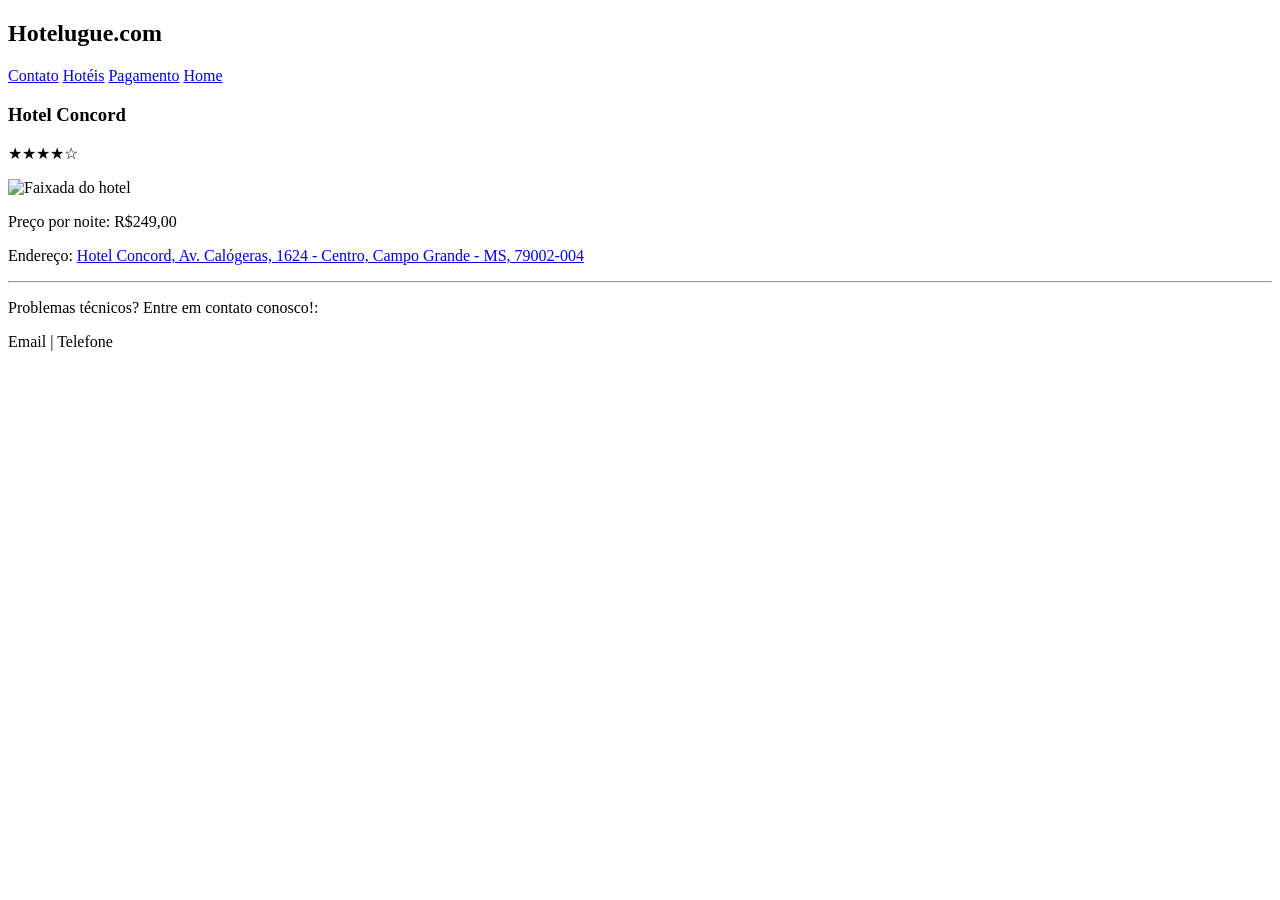
==== views/hoteis.html @ e2059a26 "commit inicial" ====
<!DOCTYPE html>
<html lang="pt-br">
<head>
    <meta charset="UTF-8">
    <meta name="viewport" content="width=device-width, initial-scale=1.0">
    <title>Hoteis</title>
    <link rel="stylesheet" href="../css/style.css">
</head>
<body>
    <header>
    <nav>
        <h1>Hotelugue.com</h1>
        <a href="contato.html">Contato</a>
        <a href="hoteis.html">Hotéis</a>
        <a href="pagamento.html">Pagamento</a>
        <a href="../index.html">Home</a>
    </nav>
    </header>
    <div>
        <h3>Hotel Concord</h3>
        <p>&#9733&#9733&#9733&#9733&#9734</p>
        <img src="https://lh3.googleusercontent.com/gps-cs-s/AHRPTWkRkZsYcTtvt7DesO3JlQYDKh_SHsoTi22NgAbR7RAvR5SbEFWG0rGHn4a88H-nnoPmmPjXuvENxhSe4_0ldBj6DUCmXKA34zvBQN_7Y7DAZVdxEc639xW_ZermymHLBdH3pNu6nRnpMKtP=s680-w680-h510-rw" height="264px" width="400px" alt="Faixada do hotel">
        <p>Preço por noite: R$249,00</p>
        <p>Endereço: <a href="https://www.google.com/maps/dir//Hotel+Concord,+Av.+Cal%C3%B3geras,+1624+-+Centro,+Campo+Grande+-+MS,+79002-004/@-20.471157,-54.6825982,13z/data=!4m8!4m7!1m0!1m5!1m1!1s0x9486e604c42e2e1f:0x54a6992da8935ded!2m2!1d-54.6182081!2d-20.4680535?entry=ttu&g_ep=EgoyMDI2MDkxNi4wIKXMDSoASAFQAw%3D%3D">Hotel Concord, Av. Calógeras, 1624 - Centro, Campo Grande - MS, 79002-004</a></p>
    </div>
    <!--<p>&#9734</p> Estrela vazia-->
    <!--<p>&#9733</p> Estrela cheia-->

    <hr>
    <footer>
        <p>Problemas técnicos? Entre em contato conosco!:</p>
        <p>Email | Telefone</p>
    </footer>
</body>
</html>
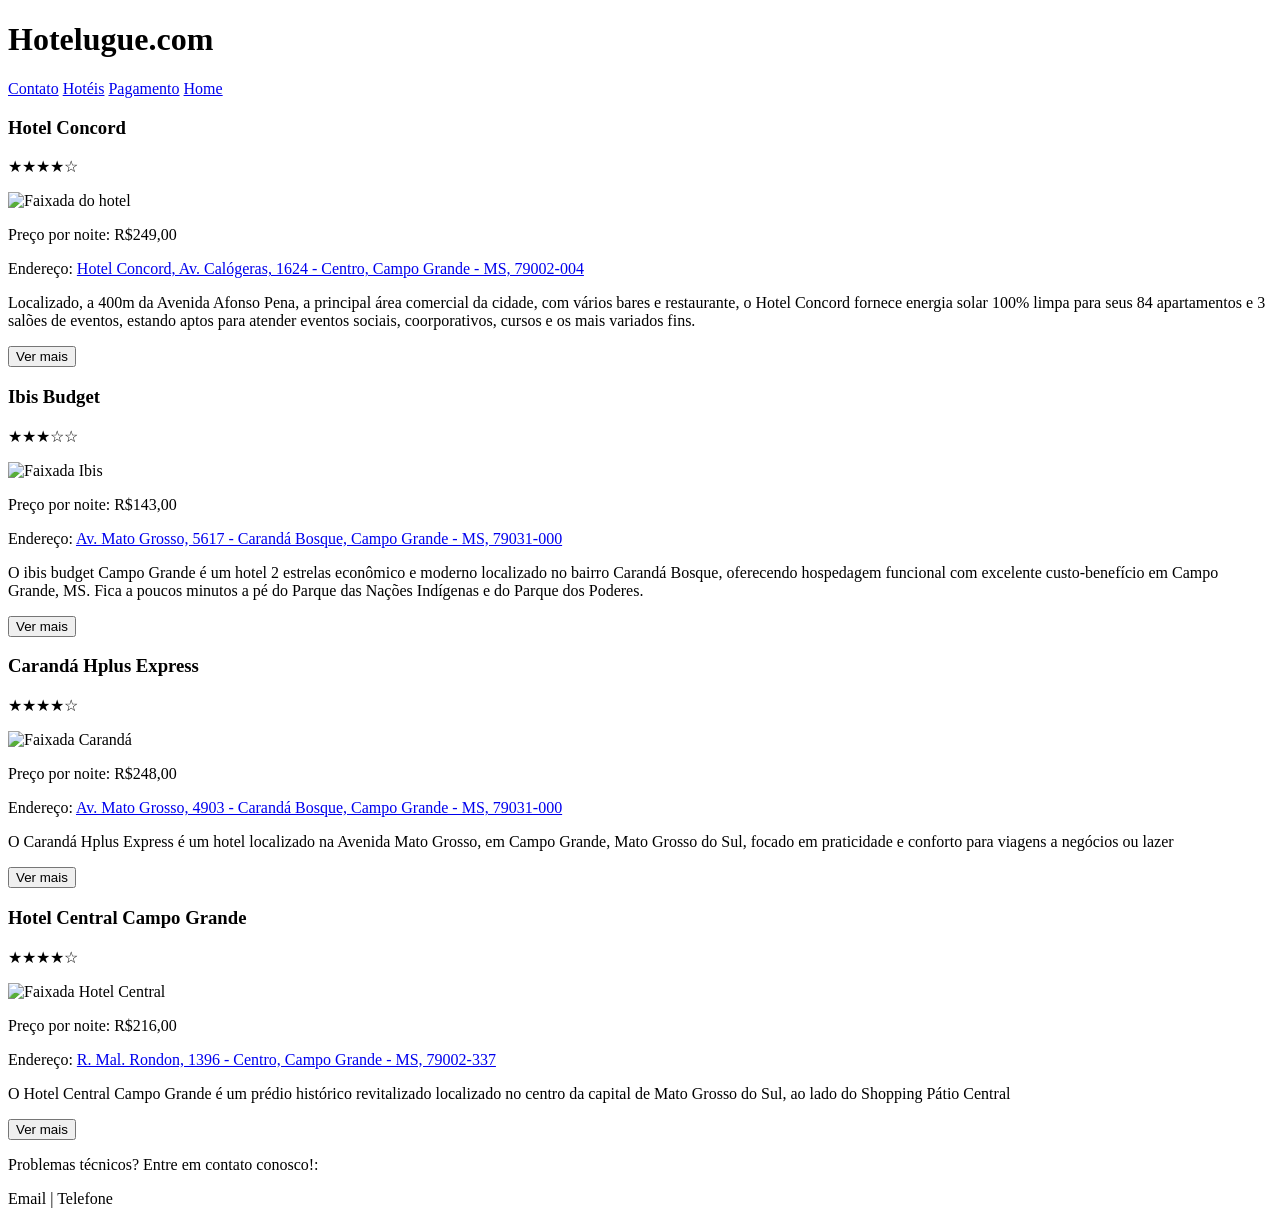
==== commit 0010c69e: "Ajustes simples" ====
--- a/views/hoteis.html
+++ b/views/hoteis.html
@@ -3,33 +3,65 @@
 <head>
     <meta charset="UTF-8">
     <meta name="viewport" content="width=device-width, initial-scale=1.0">
-    <title>Hoteis</title>
+    <title>Hotéis</title>
     <link rel="stylesheet" href="../css/style.css">
 </head>
 <body>
     <header>
-    <nav>
         <h1>Hotelugue.com</h1>
-        <a href="contato.html">Contato</a>
-        <a href="hoteis.html">Hotéis</a>
-        <a href="pagamento.html">Pagamento</a>
-        <a href="../index.html">Home</a>
-    </nav>
+        <nav>
+            <a href="contato.html">Contato</a>
+            <a href="hoteis.html">Hotéis</a>
+            <a href="pagamento.html">Pagamento</a>
+            <a href="../index.html">Home</a>
+        </nav>
     </header>
-    <div>
-        <h3>Hotel Concord</h3>
-        <p>&#9733&#9733&#9733&#9733&#9734</p>
-        <img src="https://lh3.googleusercontent.com/gps-cs-s/AHRPTWkRkZsYcTtvt7DesO3JlQYDKh_SHsoTi22NgAbR7RAvR5SbEFWG0rGHn4a88H-nnoPmmPjXuvENxhSe4_0ldBj6DUCmXKA34zvBQN_7Y7DAZVdxEc639xW_ZermymHLBdH3pNu6nRnpMKtP=s680-w680-h510-rw" height="264px" width="400px" alt="Faixada do hotel">
-        <p>Preço por noite: R$249,00</p>
-        <p>Endereço: <a href="https://www.google.com/maps/dir//Hotel+Concord,+Av.+Cal%C3%B3geras,+1624+-+Centro,+Campo+Grande+-+MS,+79002-004/@-20.471157,-54.6825982,13z/data=!4m8!4m7!1m0!1m5!1m1!1s0x9486e604c42e2e1f:0x54a6992da8935ded!2m2!1d-54.6182081!2d-20.4680535?entry=ttu&g_ep=EgoyMDI2MDkxNi4wIKXMDSoASAFQAw%3D%3D">Hotel Concord, Av. Calógeras, 1624 - Centro, Campo Grande - MS, 79002-004</a></p>
-    </div>
-    <!--<p>&#9734</p> Estrela vazia-->
-    <!--<p>&#9733</p> Estrela cheia-->
-
-    <hr>
+    <main>
+        <article>
+            <h3>Hotel Concord</h3>
+            <p>&#9733&#9733&#9733&#9733&#9734</p>
+            <img src="https://lh3.googleusercontent.com/gps-cs-s/AHRPTWkRkZsYcTtvt7DesO3JlQYDKh_SHsoTi22NgAbR7RAvR5SbEFWG0rGHn4a88H-nnoPmmPjXuvENxhSe4_0ldBj6DUCmXKA34zvBQN_7Y7DAZVdxEc639xW_ZermymHLBdH3pNu6nRnpMKtP=s680-w680-h510-rw" alt="Faixada do hotel">
+            <p>Preço por noite: R$249,00</p>
+            <p>Endereço: <a href="https://www.google.com/maps/dir//Hotel+Concord,+Av.+Cal%C3%B3geras,+1624+-+Centro,+Campo+Grande+-+MS,+79002-004/@-20.471157,-54.6825982,13z/data=!4m8!4m7!1m0!1m5!1m1!1s0x9486e604c42e2e1f:0x54a6992da8935ded!2m2!1d-54.6182081!2d-20.4680535?entry=ttu&g_ep=EgoyMDI2MDkxNi4wIKXMDSoASAFQAw%3D%3D">Hotel Concord, Av. Calógeras, 1624 - Centro, Campo Grande - MS, 79002-004</a></p>
+            <p>Localizado, a 400m da Avenida Afonso Pena, a principal área comercial da cidade, com vários bares e restaurante, o Hotel Concord fornece energia solar 100% limpa para seus 84 apartamentos e 3 salões de eventos, estando aptos para atender eventos sociais, coorporativos, cursos e os mais variados fins.</p>
+            <button>Ver mais</button>
+        </article>
+    
+        <article>
+            <h3>Ibis Budget</h3>
+            <p>&#9733&#9733&#9733&#9734&#9734</p>
+            <img src="https://cf.bstatic.com/xdata/images/hotel/max1024x768/914552165.jpg?k=deed5a00986921736ca49efbe95563da5acc8c04b783f75c8e98f58fa2e1eb73&o=" alt="Faixada Ibis">
+            <p>Preço por noite: R$143,00</p>
+            <p>Endereço: <a href="https://www.google.com/maps/place/Ibis+Budget+Campo+Grande/@-20.4467424,-54.5674689,17z/data=!3m1!4b1!4m9!3m8!1s0x9486e8e26a7def01:0x2565e09da48d82ad!5m2!4m1!1i2!8m2!3d-20.4467424!4d-54.5674689!16s%2Fg%2F1q6cm3mrq?entry=ttu&g_ep=EgoyMDI2MDkxNi4wIKXMDSoASAFQAw%3D%3D">Av. Mato Grosso, 5617 - Carandá Bosque, Campo Grande - MS, 79031-000</a></p>
+            <p>O ibis budget Campo Grande é um hotel 2 estrelas econômico e moderno localizado no bairro Carandá Bosque, oferecendo hospedagem funcional com excelente custo-benefício em Campo Grande, MS. Fica a poucos minutos a pé do Parque das Nações Indígenas e do Parque dos Poderes.</p>
+            <button>Ver mais</button>
+        </article>
+        
+        <article>
+            <h3>Carandá Hplus Express</h3>
+            <p>&#9733&#9733&#9733&#9733&#9734</p>
+            <img src="https://cf.bstatic.com/xdata/images/hotel/max1024x768/837020508.jpg?k=218412a33a36de97a659228317701ac1420719aad00b9982426da099610e5d93&o=" alt="Faixada Carandá">
+            <p>Preço por noite: R$248,00</p>
+            <p>Endereço: <a href="https://www.google.com/maps/place/Carand%C3%A1+Hplus+Express/data=!4m2!3m1!1s0x9486e8e44d469a8d:0xce8f18f91af0c530?sa=X&ved=1t:242&ictx=111">Av. Mato Grosso, 4903 - Carandá Bosque, Campo Grande - MS, 79031-000</a></p>
+            <p>O Carandá Hplus Express é um hotel localizado na Avenida Mato Grosso, em Campo Grande, Mato Grosso do Sul, focado em praticidade e conforto para viagens a negócios ou lazer</p>
+            <button>Ver mais</button>
+        </article>
+        
+        <article>
+            <h3>Hotel Central Campo Grande</h3>
+            <p>&#9733&#9733&#9733&#9733&#9734</p>
+            <img src="https://lh3.googleusercontent.com/grass-cs/ACvplmN7V76n_eg7kZ8gSN1Qhdus8UyUcSbZB0jeGTHvinHX1wAjaynb0L-PjcTWae7q67BCAIwM93jt9Xfq-sWnlLFerq6eKyFAOyOPjv0HA4MDhP_cQ96vrAJVTpN8gXVy9XcXsbSg=w324-h312-n-k-no" alt="Faixada Hotel Central">
+            <p>Preço por noite: R$216,00</p>
+            <p>Endereço: <a href="https://www.google.com/maps/place/Hotel+Central+Campo+Grande/data=!4m2!3m1!1s0x9486e62484f3d693:0x80866fab4b5306b2?sa=X&ved=1t:242&ictx=111">R. Mal. Rondon, 1396 - Centro, Campo Grande - MS, 79002-337</a></p>
+            <p>O Hotel Central Campo Grande é um prédio histórico revitalizado localizado no centro da capital de Mato Grosso do Sul, ao lado do Shopping Pátio Central</p>
+            <button>Ver mais</button>
+        </article>
+    </main>
     <footer>
         <p>Problemas técnicos? Entre em contato conosco!:</p>
         <p>Email | Telefone</p>
     </footer>
+    <!--<p>&#9734</p> Estrela vazia-->
+    <!--<p>&#9733</p> Estrela cheia-->
 </body>
 </html>
